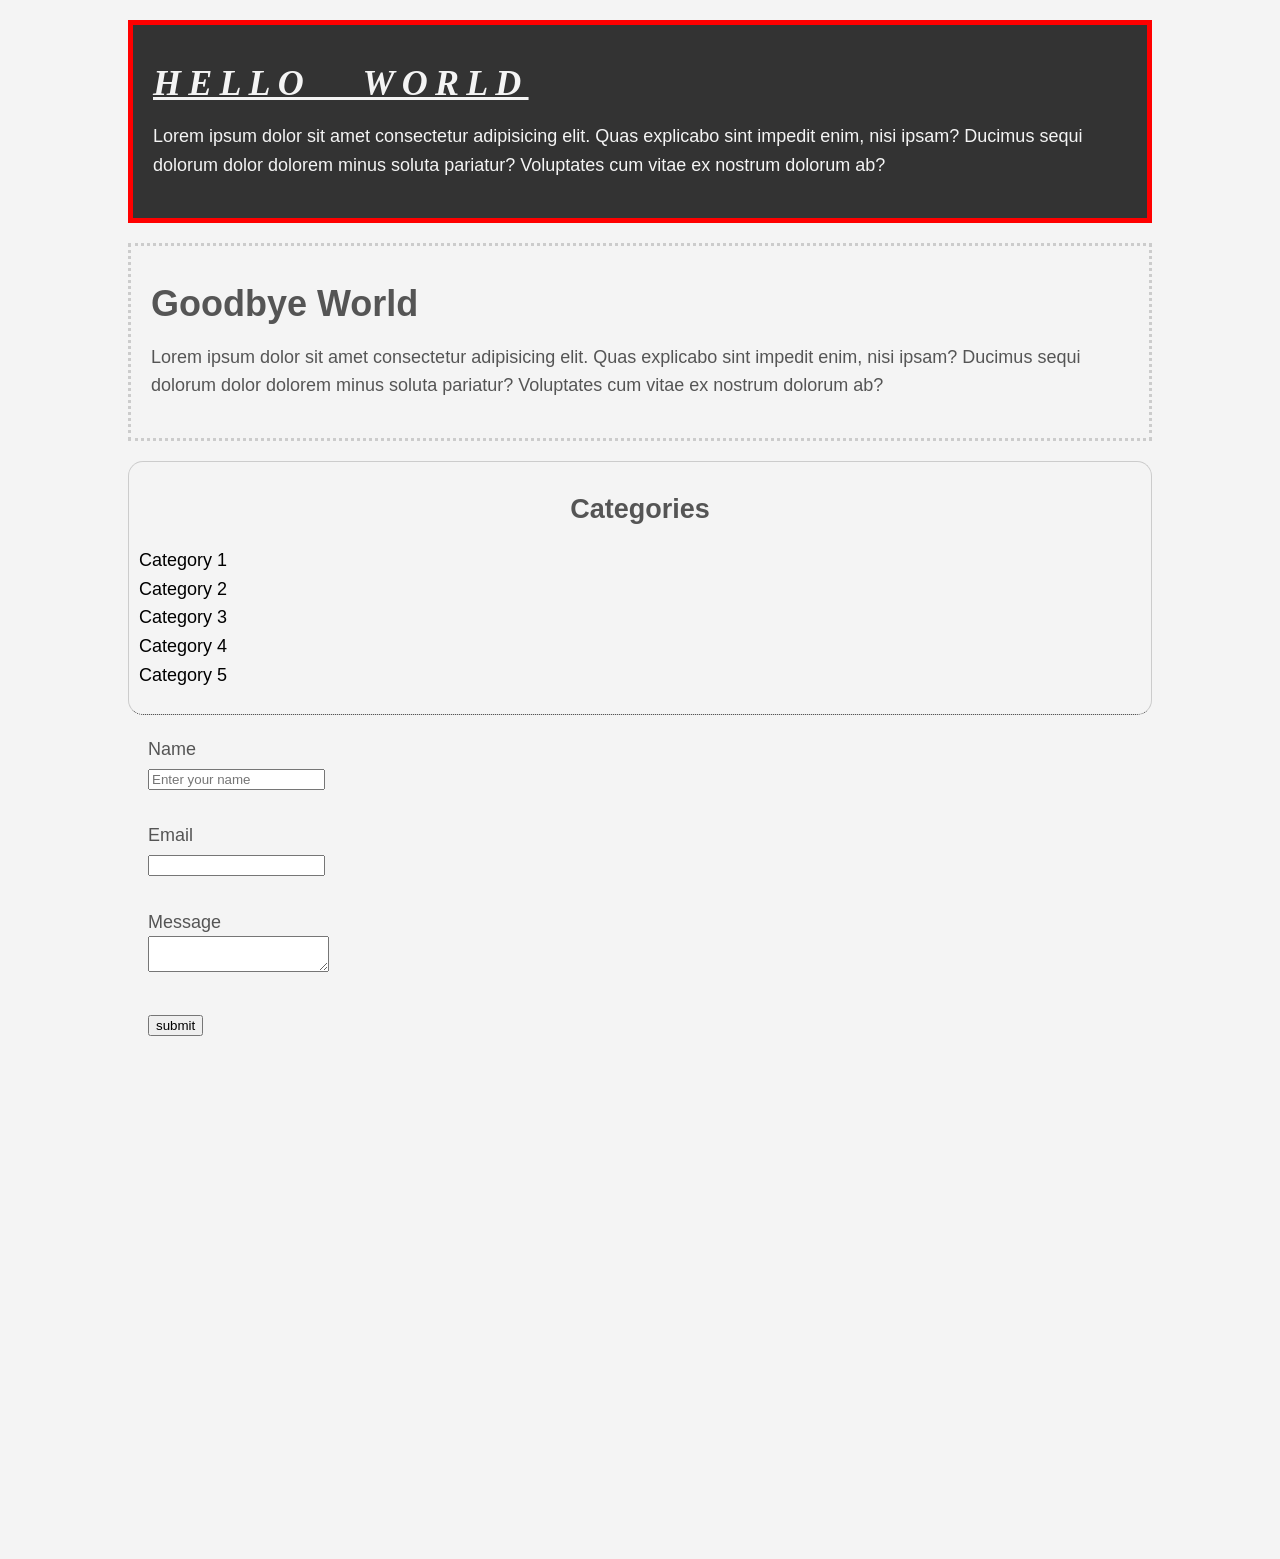
==== css-course/index.html @ a4976d37 "update" ====
<!DOCTYPE html>
<html lang="en">
<head>
    <title>CSS Cheat Sheet</title>
    <link rel="stylesheet" type="text/css" href="style.css">
</head>
<body>
    <div class="container">
    <div class="box-1">
        <h1>Hello World</h1>
        <p>
            Lorem ipsum dolor sit amet consectetur adipisicing elit. Quas explicabo sint impedit enim, nisi ipsam? Ducimus sequi dolorum dolor dolorem minus soluta pariatur? Voluptates cum vitae ex nostrum dolorum ab?
        </p>
    </div>

    <div class="box-2">
        <h1>Goodbye World</h1>
        <p>
            Lorem ipsum dolor sit amet consectetur adipisicing elit. Quas explicabo sint impedit enim, nisi ipsam? Ducimus sequi dolorum dolor dolorem minus soluta pariatur? Voluptates cum vitae ex nostrum dolorum ab?
        </p>
    </div>

    <div class="categories">
        <h2>Categories</h2>
        <ul>
            <li><a href="#">Category 1</a></li>
            <li><a href="#">Category 2</a></li>
            <li><a href="#">Category 3</a></li>
            <li><a href="#">Category 4</a></li>
            <li><a href="#">Category 5</a></li>
        </ul>
    </div>

     <!-- Forms -->
     <form class="my-form">
        <div>
            <label>Name</label>
            <input type="text" name="Name"
            placeholder="Enter your name">
        </div>
        <br>
        <div>
            <label>Email</label>
            <input type="email" name="email">
        </div>
        <br>
        <div>
            <label>Message</label>
            <textarea name="message"></textarea>
        </div>
        <br>
        <input type="submit" name ="submit" value="submit">
    </form>

    </div><!-- ./container-->
    <div style="margin-top: 500px;"></div>
</body>
</html>
---- css-course/style.css ----
body {
    background-color: #f4f4f4;
    color: #555555;

    font-family: Verdana, Geneva, Tahoma, sans-serif;
    font-size: 18px;
    font-weight: normal;

    line-height: 1.6em;
    margin: 0;
    
}

a{
    text-decoration: none;
    color: #000;
}

a:hover{
    color: red;
}

a:active{
    color: green;
}
a:visited{
    color: yellow;
}


.container{
    width: 80%;
    margin: auto;
}
.box-1{
    background-color: #333;
    color: #f4f4f4;

    border-right:5px red solid;
    border-left:5px red solid;
    border-top:5px red solid;
    border-bottom:5px red solid;

    /*Same as above */
    border: 5px red solid;

    padding-top: 20px;
    padding-bottom: 20px;
    padding-right: 20px;
    padding-left: 20px;

    /*Same as above */
    padding: 20px;

    margin: 20px 0;
    
}

.box-1 h1{
    font-family:Tahoma;
    font-weight:800;
    font-style: italic;
    text-transform: uppercase;
    text-decoration: underline;
    letter-spacing: 0.2em;
    word-spacing: 1em;
}

.box-2 {
    border:3px dotted #ccc;
    padding: 20px;
    margin: 20px 0;
}

.categories{
    border:1px #ccc solid ;
    padding: 10px;
    border-radius: 15px;
}

.categories h2{
    text-align: center;
}

.categories ul{
    padding: 0;
    list-style: square;
    list-style: none;

}
.categories{
    padding-bottom: 6px;
    border-bottom: dotted 1px #333;
    list-style-image: url('')
}

.my-form{
    padding: 20px;
}

.my-form .form-group{
    padding-bottom: 15px;

}

.my-form label{
    display: block;
}

.my-form input[type="text"],{
    padding: 8px;
    width: 100%;
}
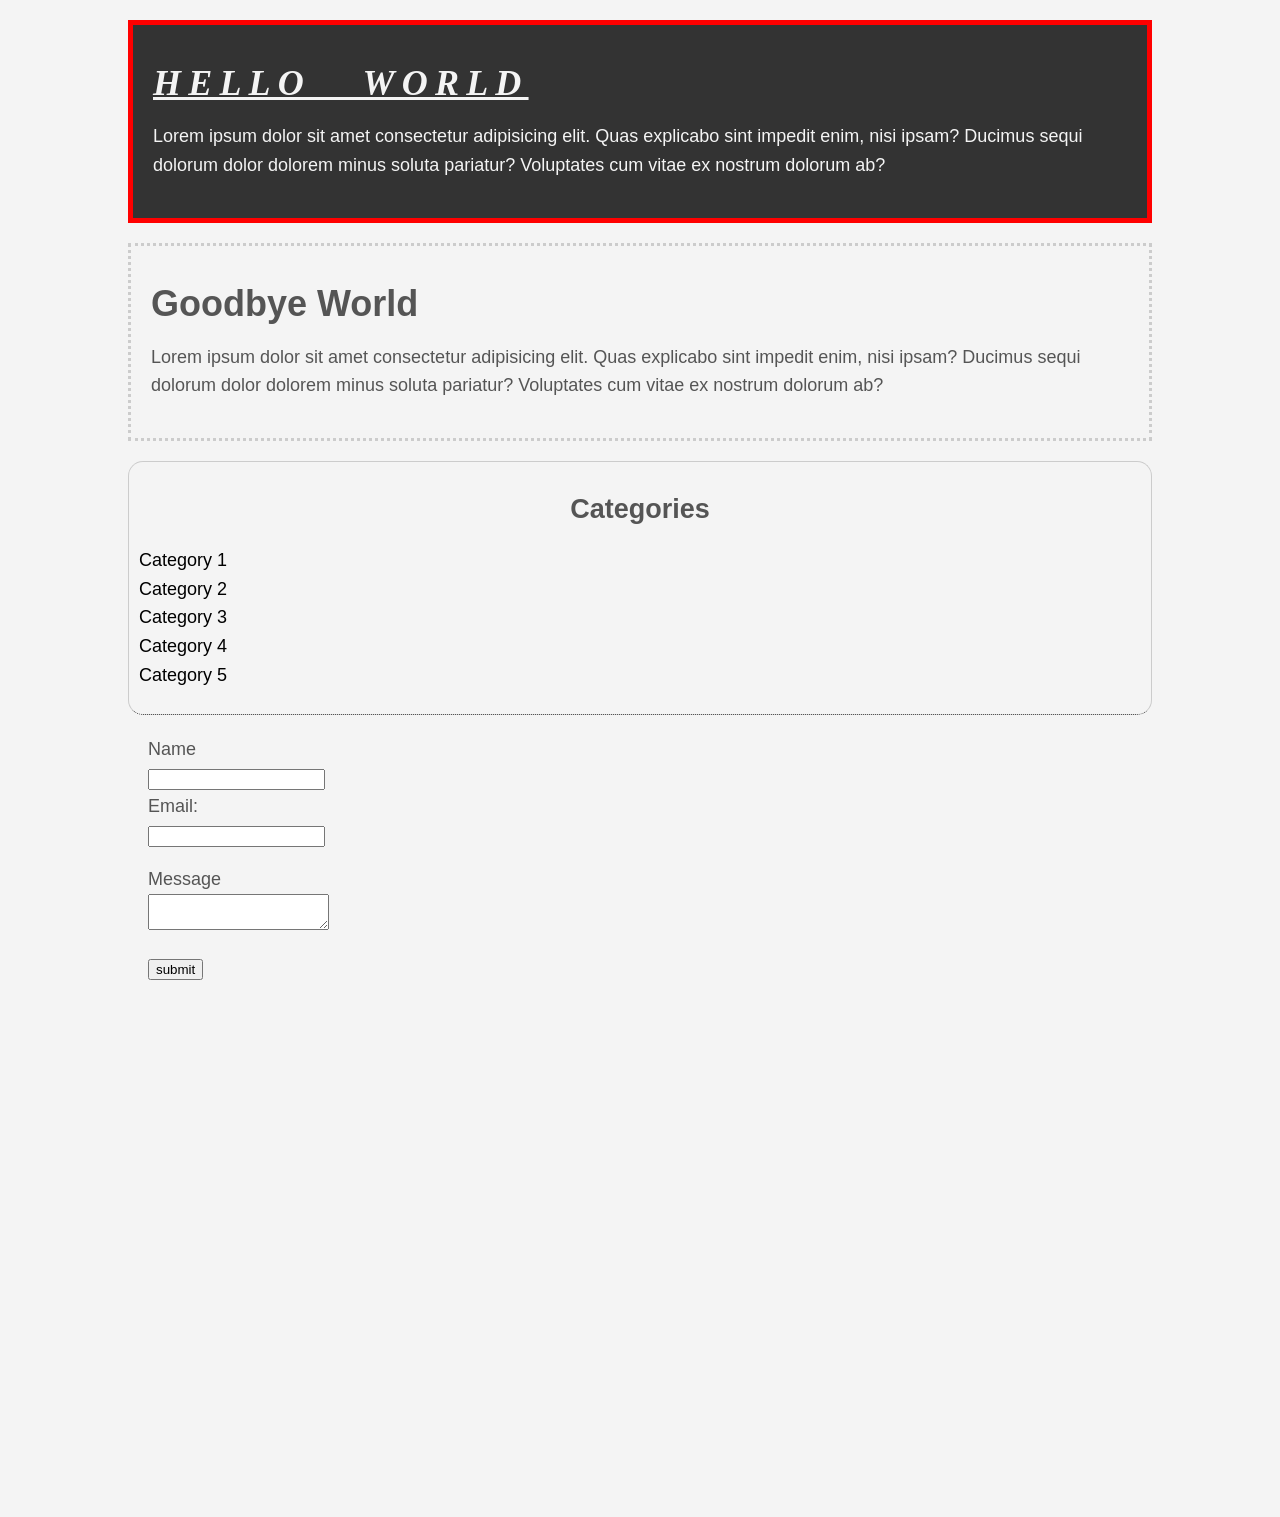
==== commit b7a8530b: "update" ====
--- a/css-course/index.html
+++ b/css-course/index.html
@@ -33,23 +33,19 @@
 
      <!-- Forms -->
      <form class="my-form">
-        <div>
+        <div class="form-group">
             <label>Name</label>
             <input type="text" name="Name"
-            placeholder="Enter your name">
         </div>
-        <br>
-        <div>
-            <label>Email</label>
-            <input type="email" name="email">
+        <div class="form-group">
+            <label>Email: </label>
+            <input type="text" name="email">
         </div>
-        <br>
-        <div>
+        <div class="form-group">
             <label>Message</label>
             <textarea name="message"></textarea>
         </div>
-        <br>
-        <input type="submit" name ="submit" value="submit">
+        <input class="button" type="submit" name ="submit" value="submit" name="">
     </form>
 
     </div><!-- ./container-->
--- a/css-course/style.css
+++ b/css-course/style.css
@@ -109,5 +109,4 @@
 
 .my-form input[type="text"],{
     padding: 8px;
-    width: 100%;
 }
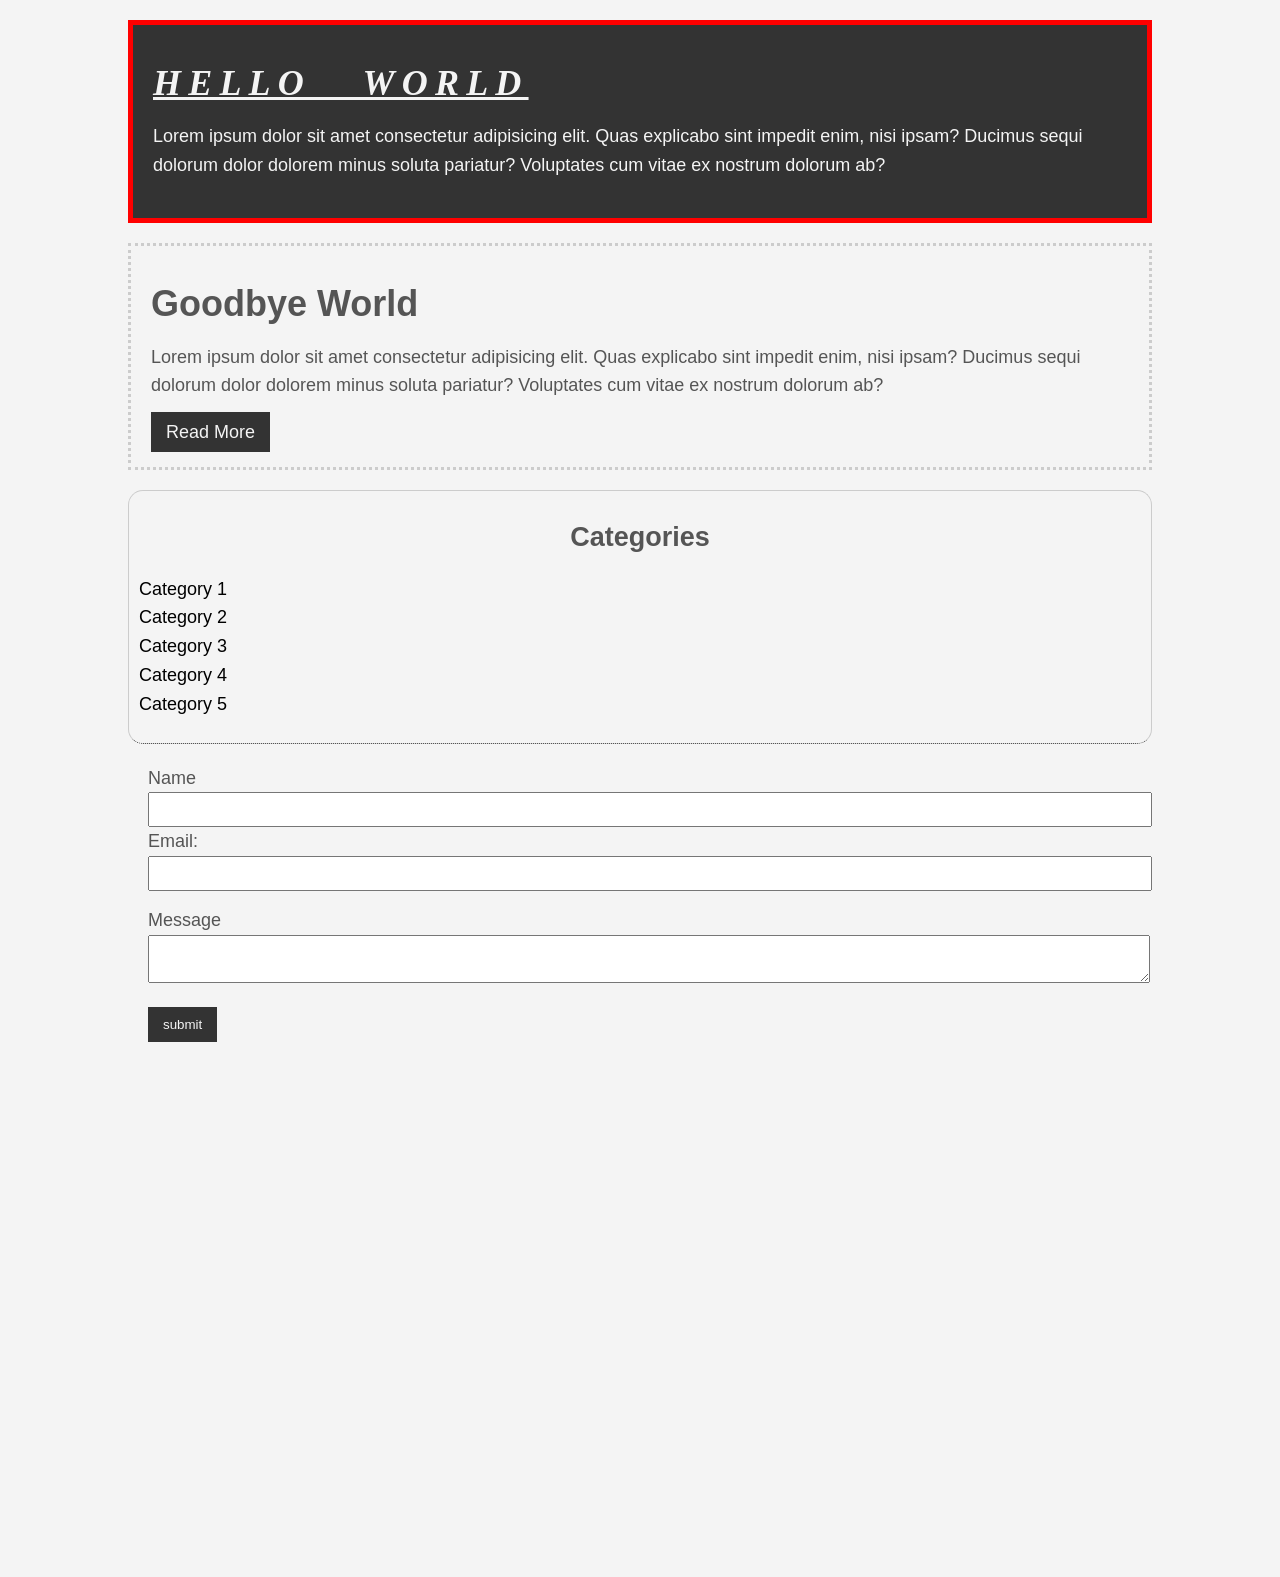
==== commit c04876cf: "update" ====
--- a/css-course/index.html
+++ b/css-course/index.html
@@ -18,6 +18,7 @@
         <p>
             Lorem ipsum dolor sit amet consectetur adipisicing elit. Quas explicabo sint impedit enim, nisi ipsam? Ducimus sequi dolorum dolor dolorem minus soluta pariatur? Voluptates cum vitae ex nostrum dolorum ab?
         </p>
+        <a class="button" href="">Read More</a>
     </div>
 
     <div class="categories">
--- a/css-course/style.css
+++ b/css-course/style.css
@@ -23,15 +23,24 @@
 a:active{
     color: green;
 }
-a:visited{
-    color: yellow;
-}
-
 
 .container{
     width: 80%;
     margin: auto;
 }
+
+.button{
+    background-color: #333;
+    color: #f4f4f4;
+    padding: 10px 15px;
+    border: none;
+}
+
+.button:hover{
+    background: red;
+    color: #f4f4f4;
+}
+
 .box-1{
     background-color: #333;
     color: #f4f4f4;
@@ -107,6 +116,14 @@
     display: block;
 }
 
-.my-form input[type="text"],{
+.my-form input[type="text"], .my-form textarea{
     padding: 8px;
+    width: 100%;
+}
+
+.my-form input[type="submit"]{
+    background-color: #333;
+    color: #f4f4f4;
+    padding: 10px 15px;
+    border: none;
 }
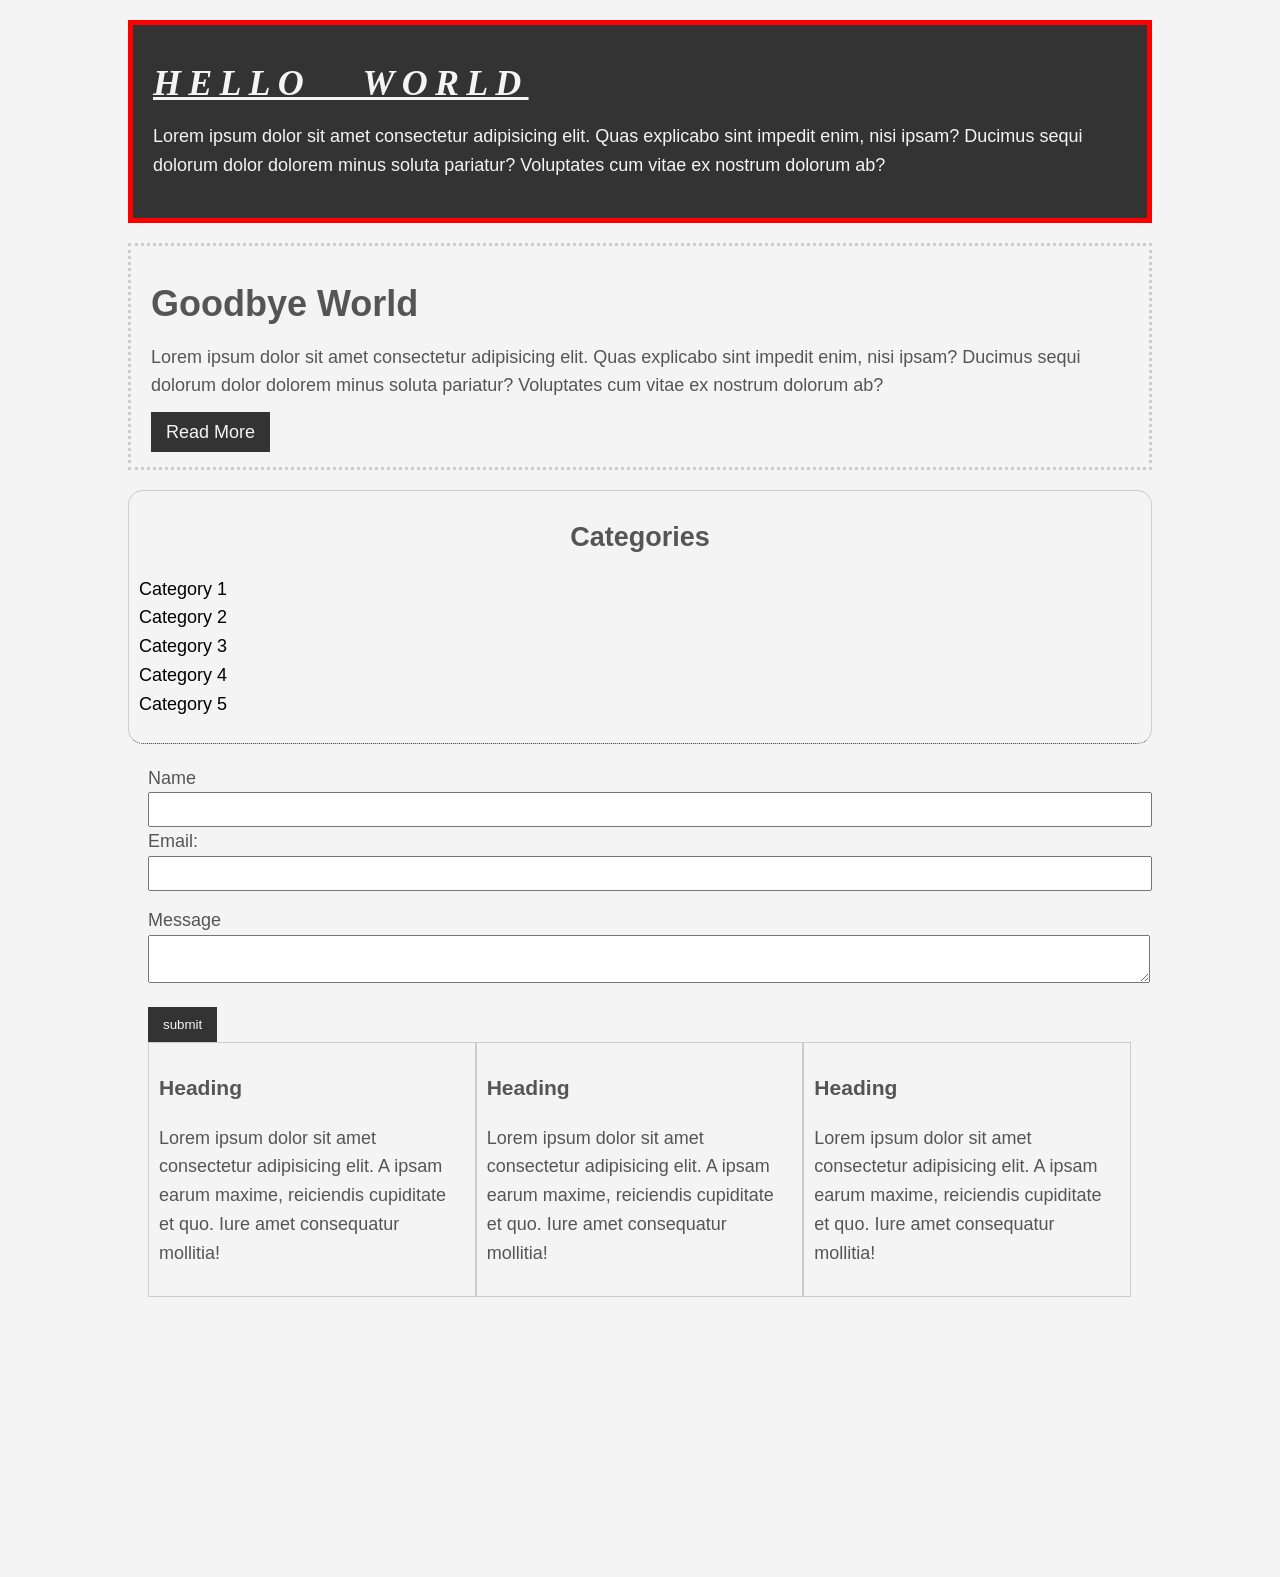
==== commit 38b72b46: "update" ====
--- a/css-course/index.html
+++ b/css-course/index.html
@@ -48,6 +48,23 @@
         </div>
         <input class="button" type="submit" name ="submit" value="submit" name="">
     </form>
+    <br>
+
+    <div class="block">
+        <h3>Heading</h3>
+        <p>Lorem ipsum dolor sit amet consectetur adipisicing elit. A ipsam earum maxime, reiciendis cupiditate et quo. 
+            Iure amet consequatur mollitia!</p>
+    </div>
+    <div class="block">
+        <h3>Heading</h3>
+        <p>Lorem ipsum dolor sit amet consectetur adipisicing elit. A ipsam earum maxime, reiciendis cupiditate et quo. 
+            Iure amet consequatur mollitia!</p>
+    </div>
+    <div class="block">
+        <h3>Heading</h3>
+        <p>Lorem ipsum dolor sit amet consectetur adipisicing elit. A ipsam earum maxime, reiciendis cupiditate et quo. 
+            Iure amet consequatur mollitia!</p>
+    </div>
 
     </div><!-- ./container-->
     <div style="margin-top: 500px;"></div>
--- a/css-course/style.css
+++ b/css-course/style.css
@@ -126,4 +126,12 @@
     color: #f4f4f4;
     padding: 10px 15px;
     border: none;
+}
+
+.block{
+    float: left;
+    width: 33.3%;
+    border: 1px solid #ccc;
+    padding: 10px;
+    box-sizing: border-box;
 }
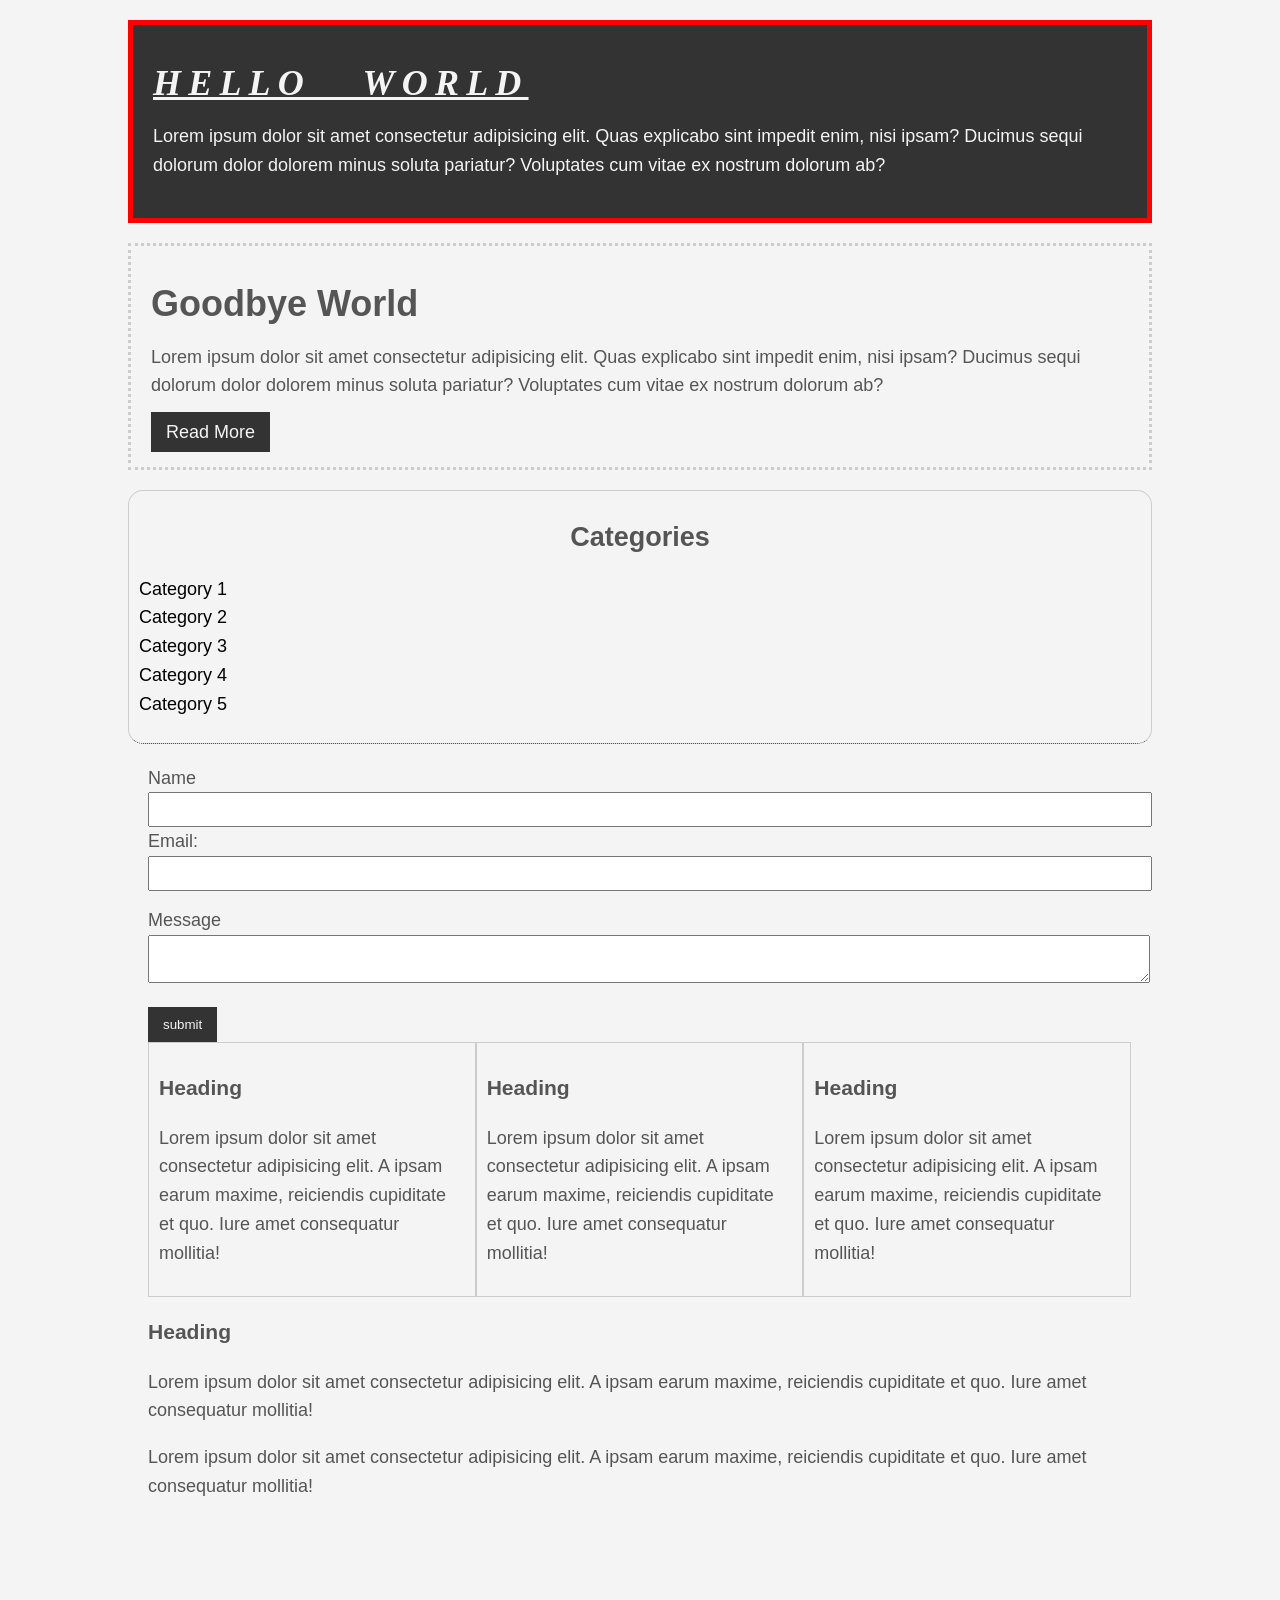
==== commit 7429c0f0: "update" ====
--- a/css-course/index.html
+++ b/css-course/index.html
@@ -66,6 +66,17 @@
             Iure amet consequatur mollitia!</p>
     </div>
 
+    <div class="clr"></div>
+    <div id="main-block">
+        <h3>Heading</h3>
+        <p>Lorem ipsum dolor sit amet consectetur adipisicing elit. A ipsam earum maxime, reiciendis cupiditate et quo. 
+            Iure amet consequatur mollitia!</p>
+    </div>
+    <div id="sidebar">
+        <p>Lorem ipsum dolor sit amet consectetur adipisicing elit. A ipsam earum maxime, reiciendis cupiditate et quo. 
+            Iure amet consequatur mollitia!</p>
+    </div>
+
     </div><!-- ./container-->
     <div style="margin-top: 500px;"></div>
 </body>
--- a/css-course/style.css
+++ b/css-course/style.css
@@ -39,6 +39,10 @@
 .button:hover{
     background: red;
     color: #f4f4f4;
+}
+
+.clr{
+    clear:both
 }
 
 .box-1{
@@ -134,4 +138,4 @@
     border: 1px solid #ccc;
     padding: 10px;
     box-sizing: border-box;
-}+}
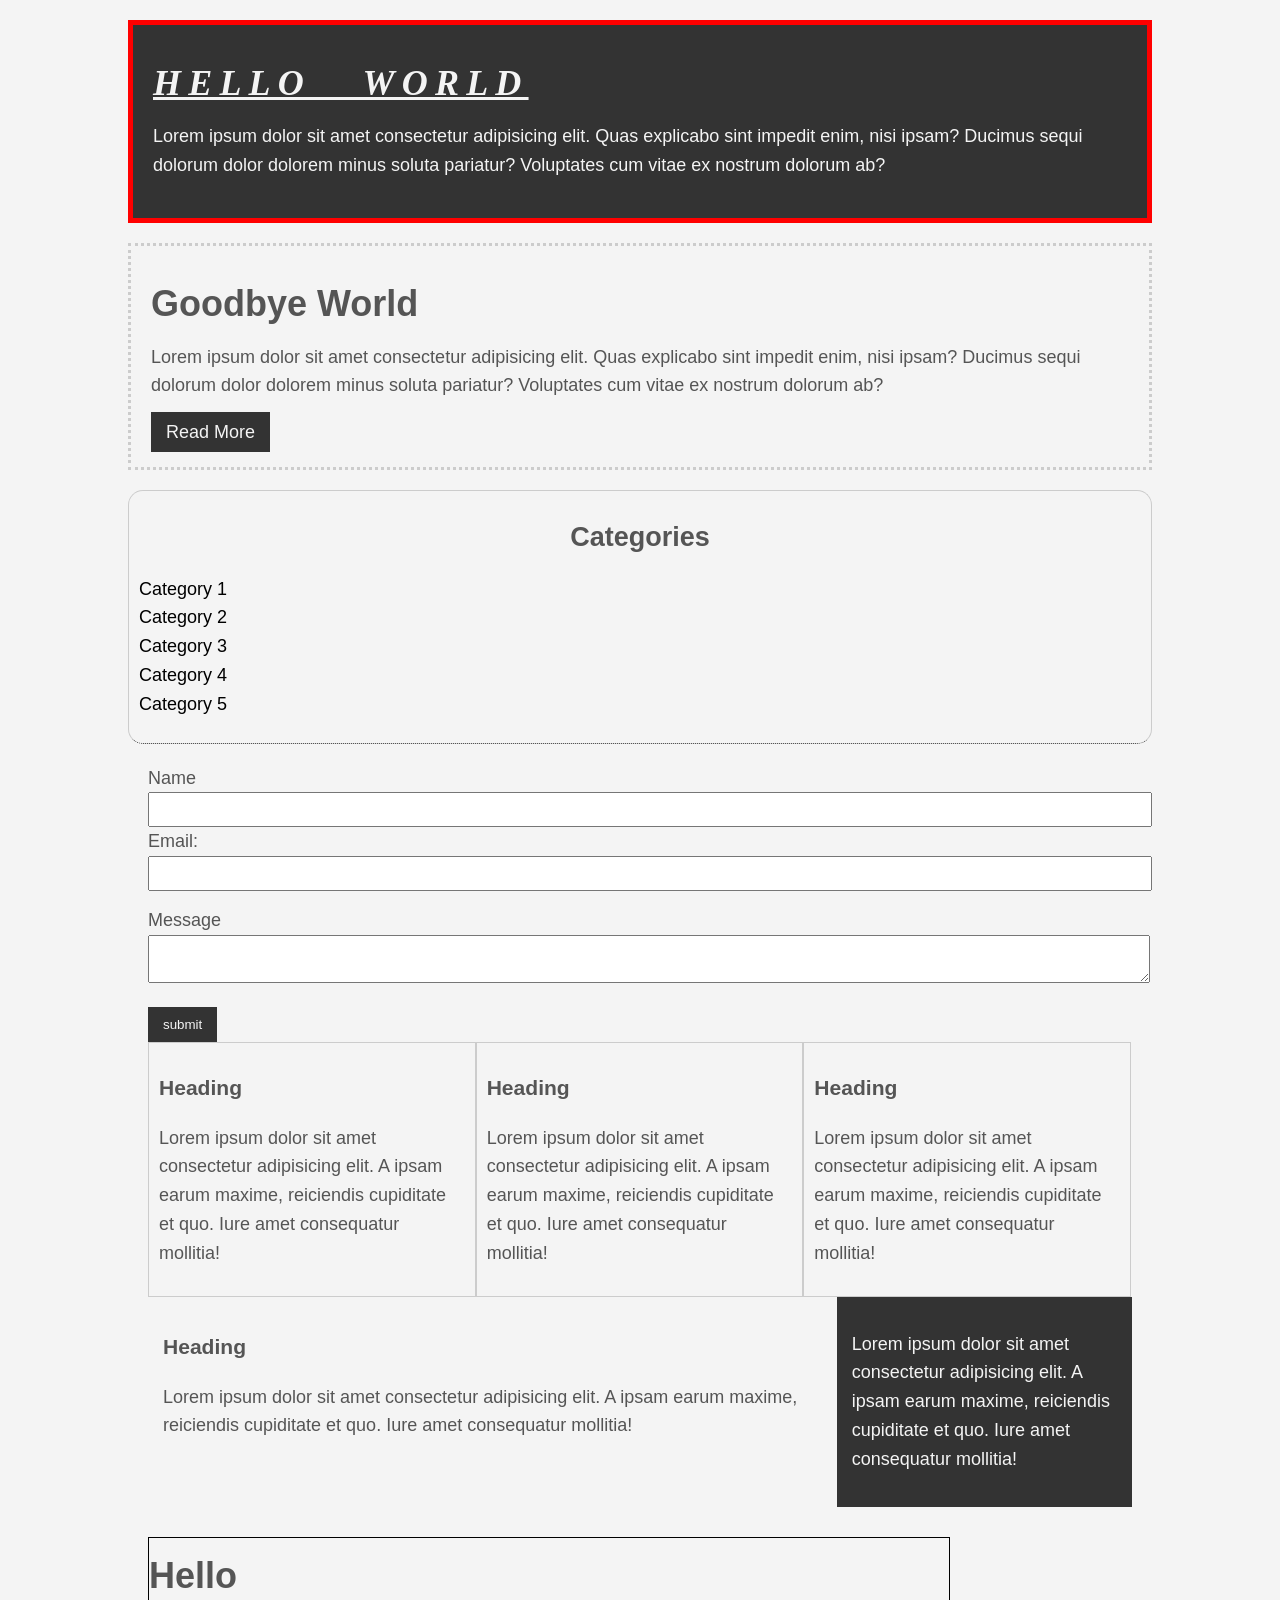
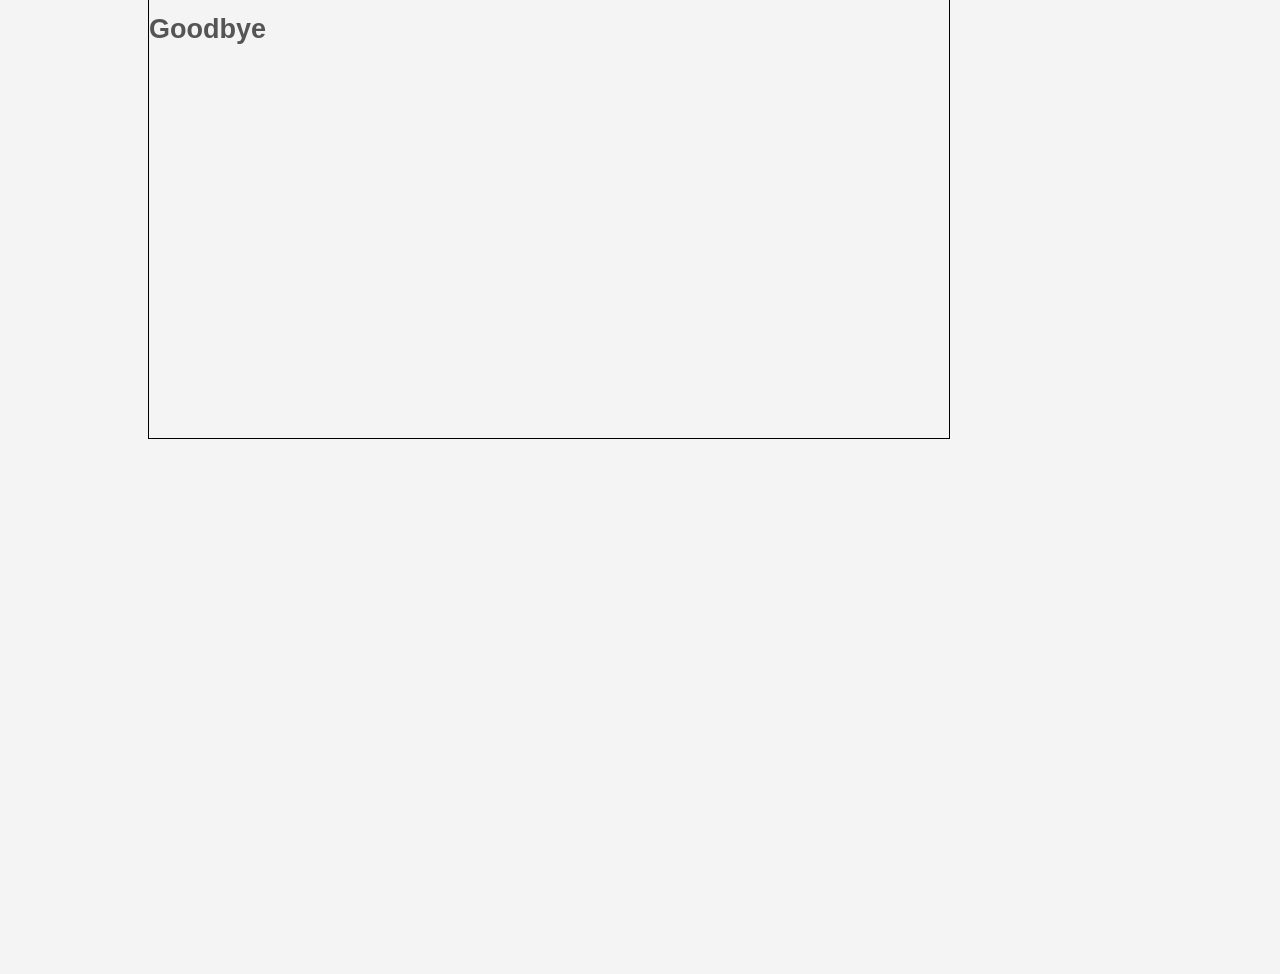
==== commit 955c406e: "update" ====
--- a/css-course/index.html
+++ b/css-course/index.html
@@ -77,6 +77,13 @@
             Iure amet consequatur mollitia!</p>
     </div>
 
+    <div class="clr"></div>
+
+    <div class="p-box">
+        <h1>Hello</h1>
+        <h2>Goodbye</h2>
+    </div>
+
     </div><!-- ./container-->
     <div style="margin-top: 500px;"></div>
 </body>
--- a/css-course/style.css
+++ b/css-course/style.css
@@ -139,3 +139,26 @@
     padding: 10px;
     box-sizing: border-box;
 }
+
+#main-block{
+    float: left;
+    width: 70%;
+    padding: 15px;
+    box-sizing: border-box;
+}
+
+#sidebar{
+    float: right;
+    width: 30%;
+    background-color: #333;
+    color: #f4f4f4;
+    padding: 15px;
+    box-sizing: border-box;
+}
+
+.p-box{
+    width: 800px;
+    height: 500px;
+    border: 1px solid #000;
+    margin-top: 30px;
+}
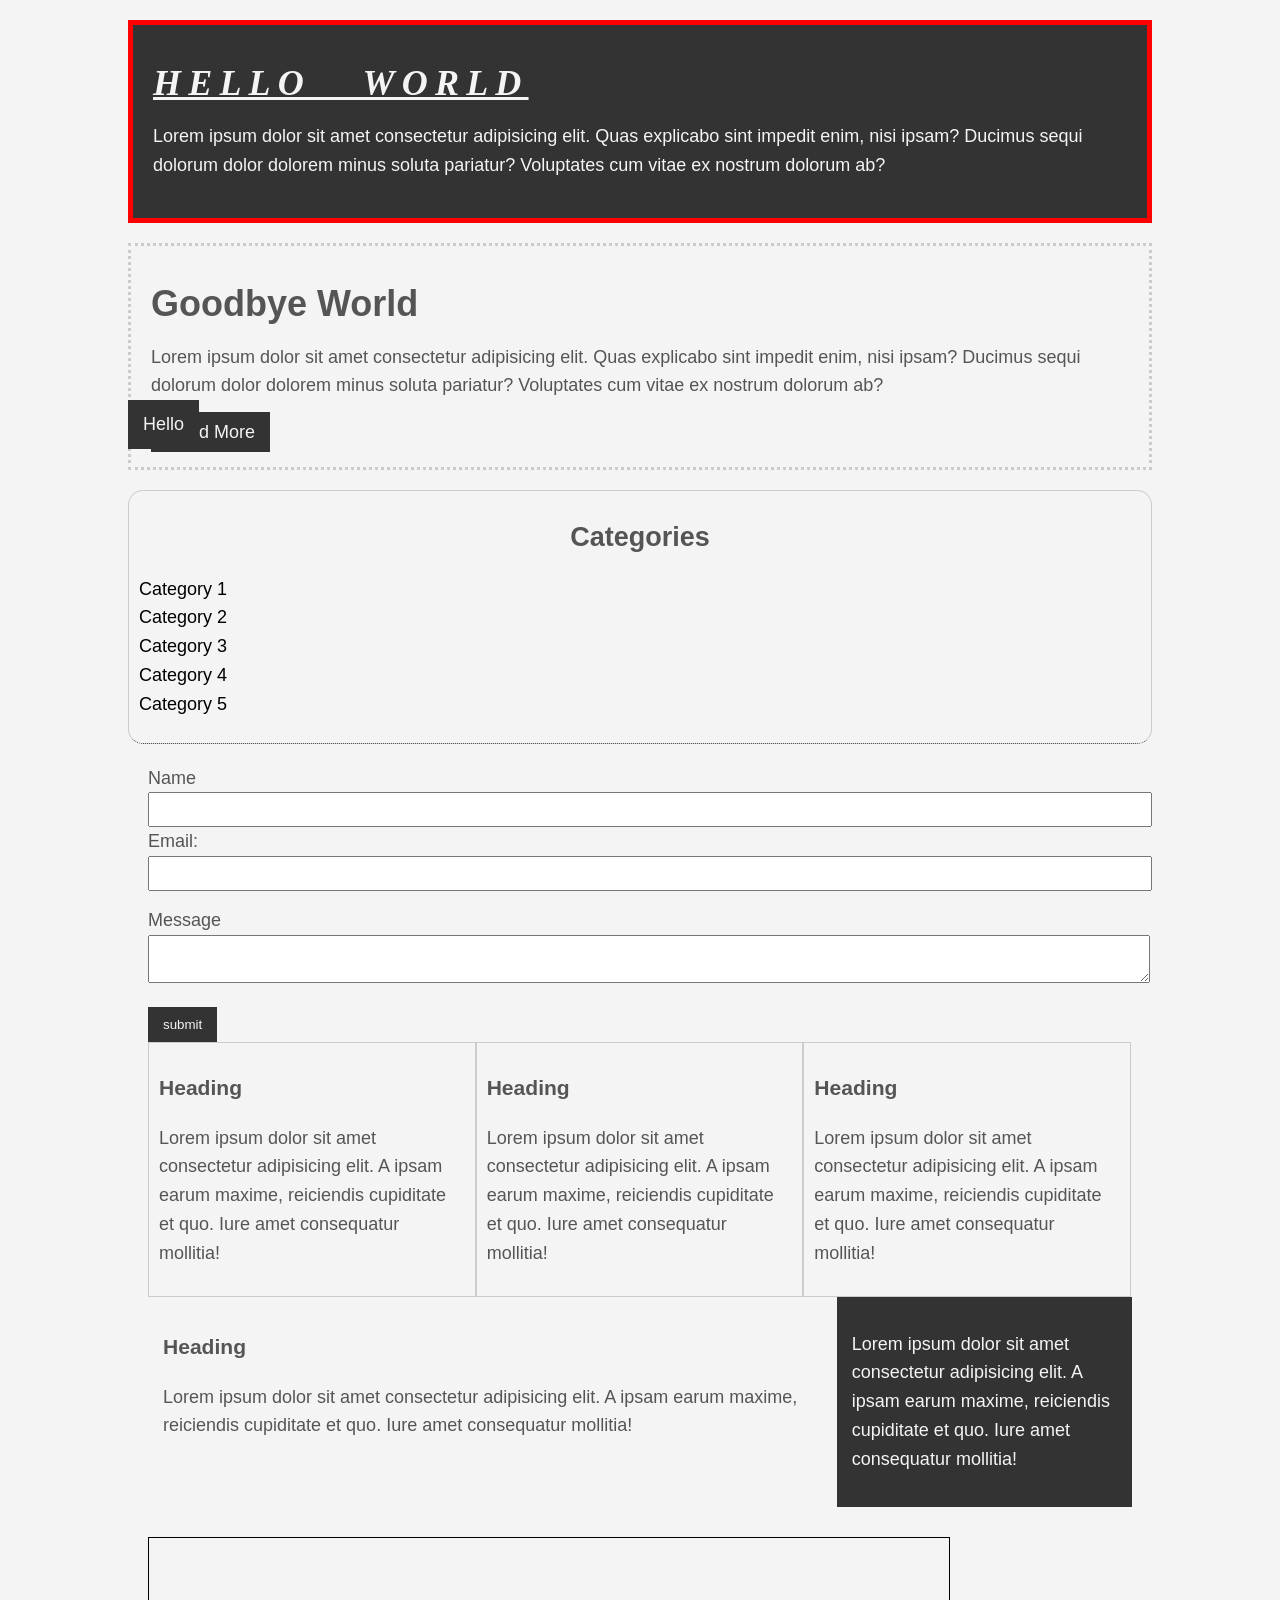
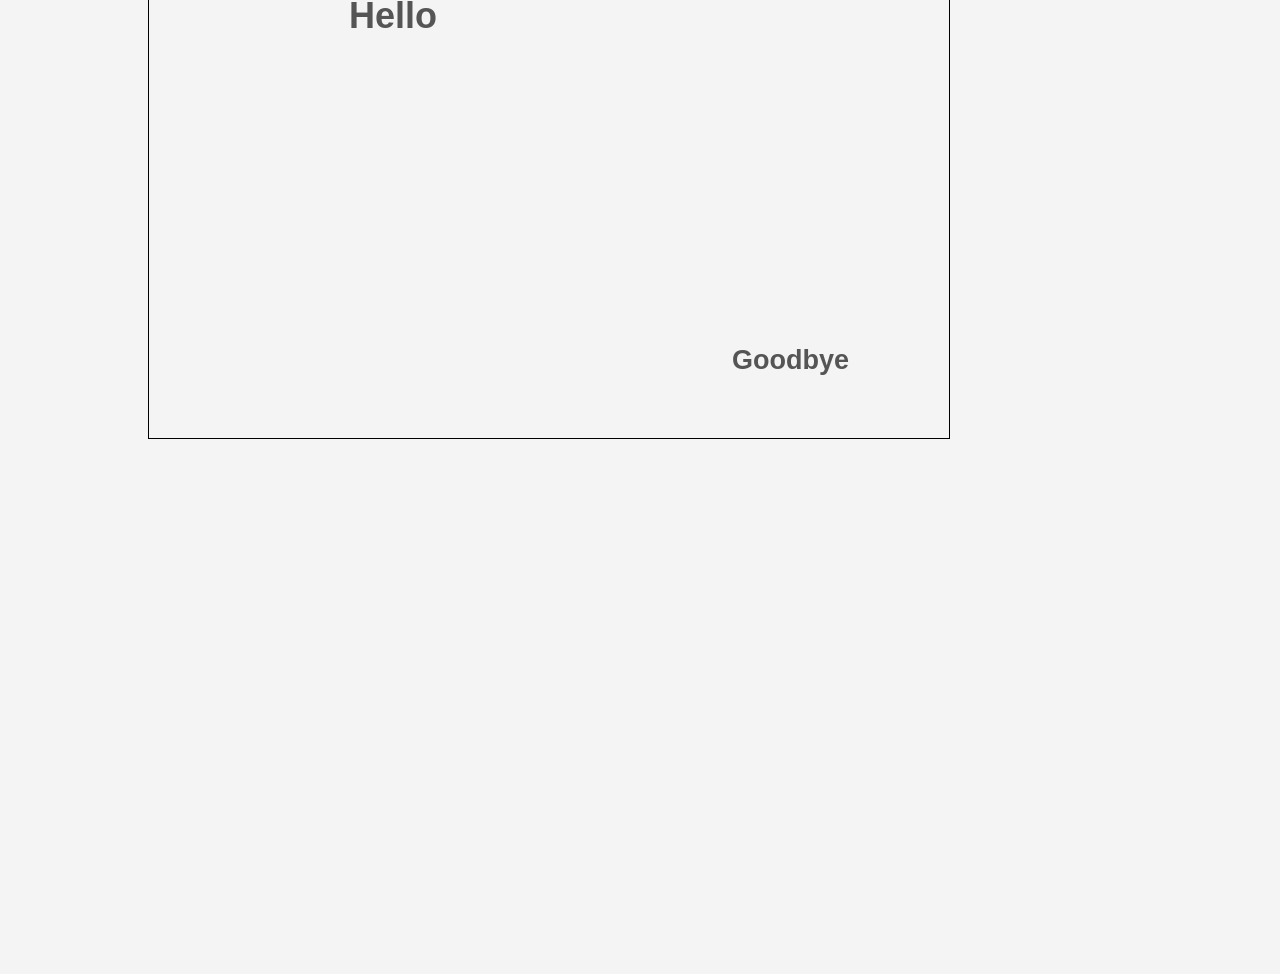
==== commit c8d58fd4: "update" ====
--- a/css-course/index.html
+++ b/css-course/index.html
@@ -85,6 +85,8 @@
     </div>
 
     </div><!-- ./container-->
+
+    <a class="fix-me button" href="">Hello</a>
     <div style="margin-top: 500px;"></div>
 </body>
 </html>
--- a/css-course/style.css
+++ b/css-course/style.css
@@ -161,4 +161,22 @@
     height: 500px;
     border: 1px solid #000;
     margin-top: 30px;
+    position: relative;
+}
+
+.p-box h1{
+    position: absolute;
+    top: 40px;
+    left: 200px;
+}
+
+.p-box h2{
+    position: absolute;
+    bottom: 40px;
+    right: 100px;
+}
+
+.fix-me{
+    position: fixed;
+    top: 400px;
 }
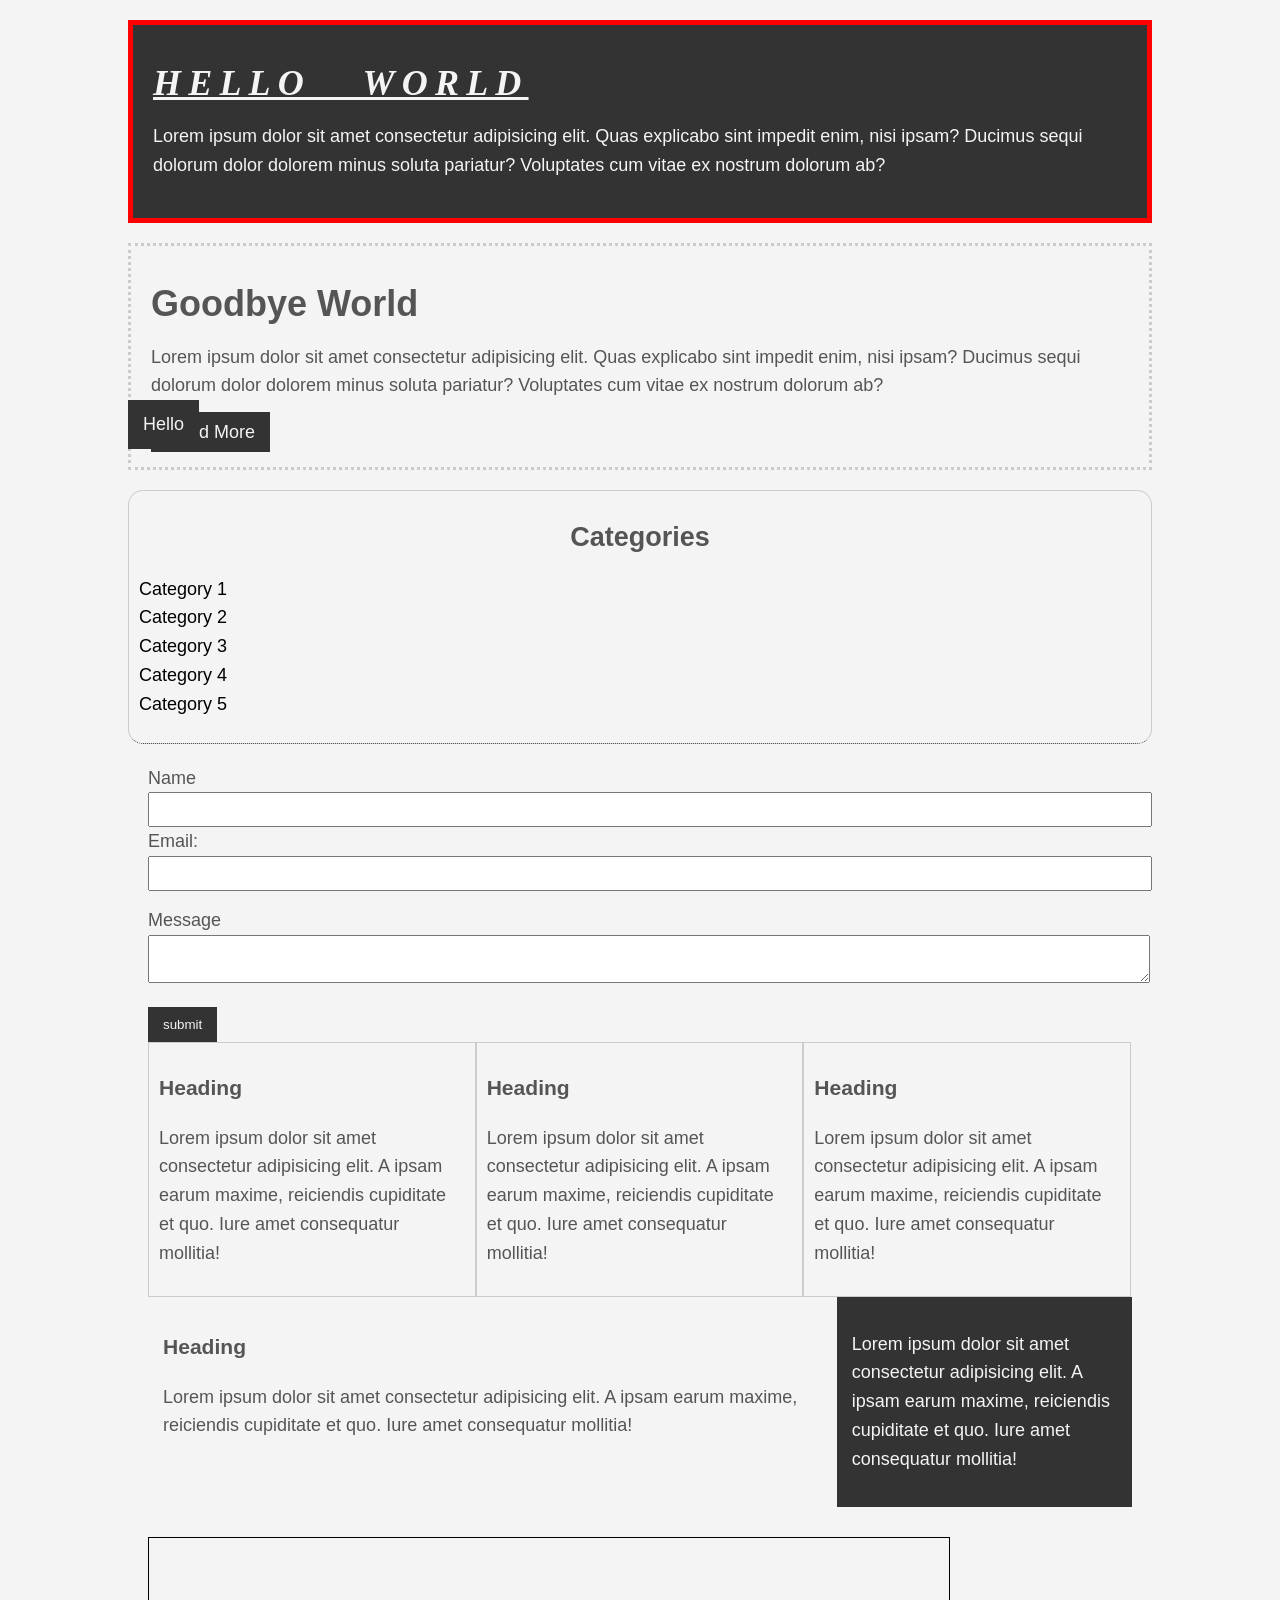
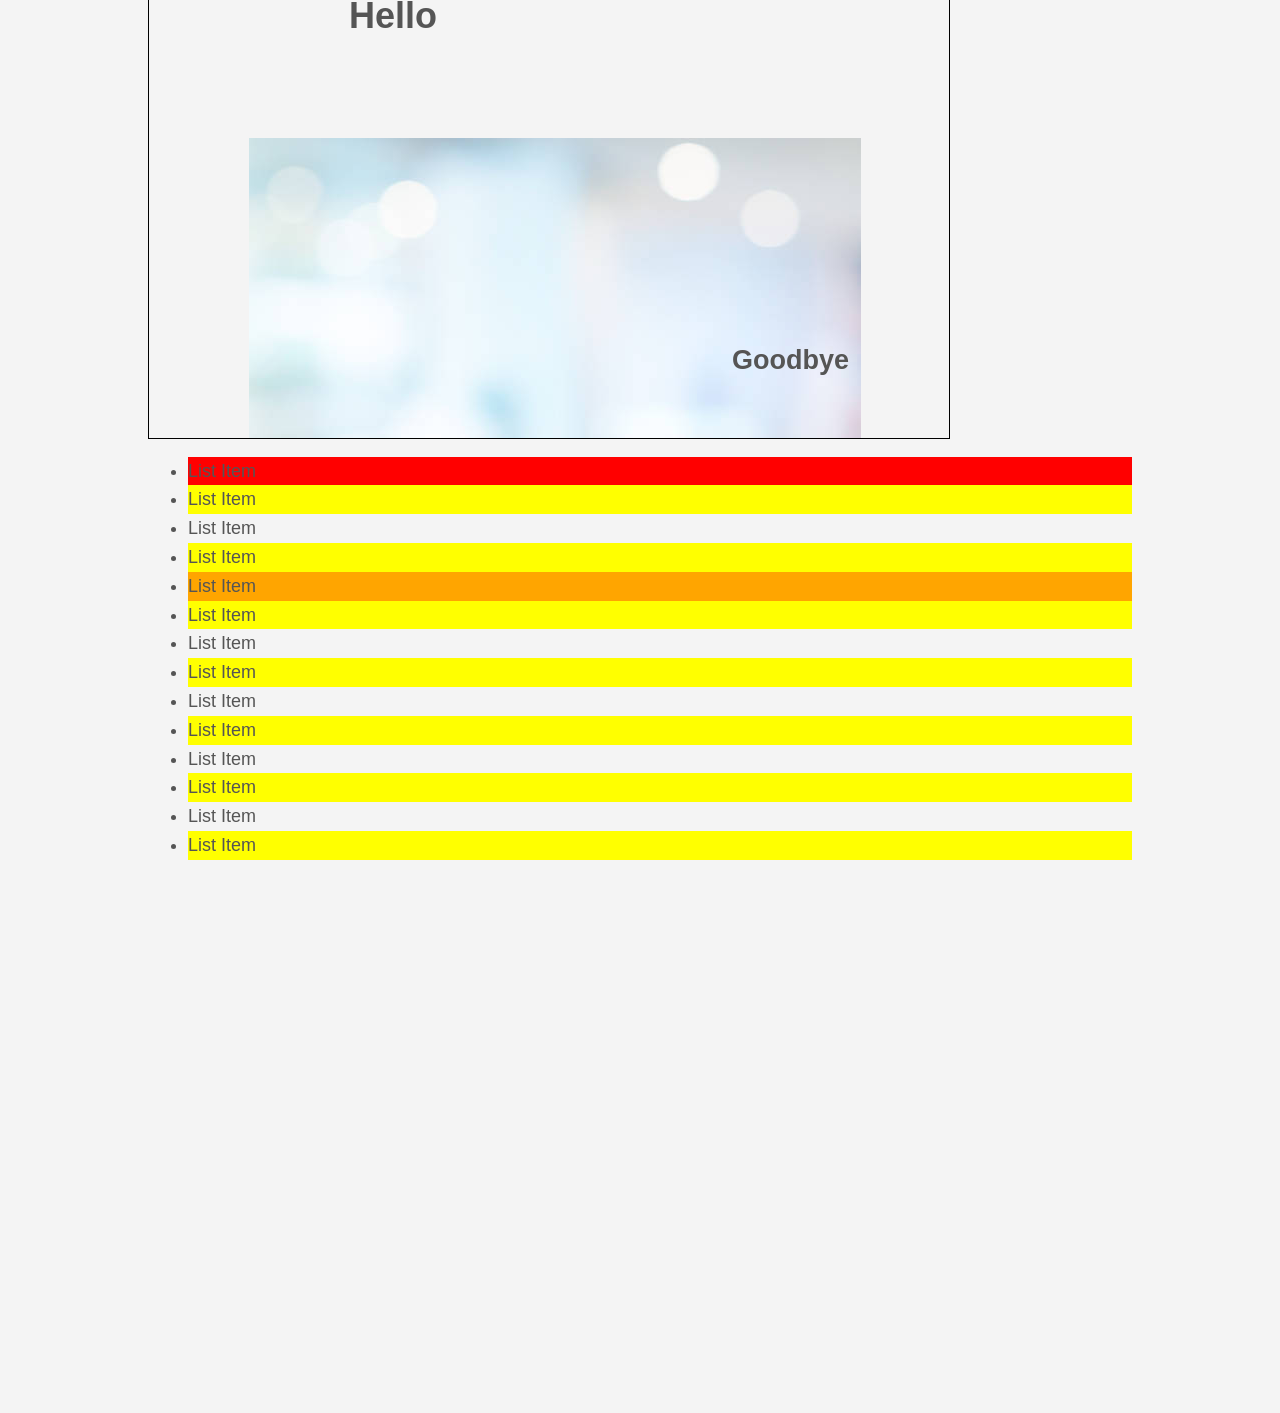
==== commit 7ae7a19c: "update" ====
--- a/css-course/index.html
+++ b/css-course/index.html
@@ -84,6 +84,23 @@
         <h2>Goodbye</h2>
     </div>
 
+    <ul class="my-list">
+        <li>List Item</li>
+        <li>List Item</li>
+        <li>List Item</li>
+        <li>List Item</li>
+        <li>List Item</li>
+        <li>List Item</li>
+        <li>List Item</li>
+        <li>List Item</li>
+        <li>List Item</li>
+        <li>List Item</li>
+        <li>List Item</li>
+        <li>List Item</li>
+        <li>List Item</li>
+        <li>List Item</li>
+    </ul>
+
     </div><!-- ./container-->
 
     <a class="fix-me button" href="">Hello</a>
--- a/css-course/style.css
+++ b/css-course/style.css
@@ -162,6 +162,10 @@
     border: 1px solid #000;
     margin-top: 30px;
     position: relative;
+    background-image: url('../images/bdg.jpg');
+    background-repeat: no-repeat;
+    background-position: 100px 200px;
+    background-position: center centre;
 }
 
 .p-box h1{
@@ -179,4 +183,20 @@
 .fix-me{
     position: fixed;
     top: 400px;
+}
+
+.my-list li:first-child{
+    background-color: red;
+}
+
+.my-list li:last-child{
+    background-color: green;
+}
+
+.my-list li:nth-child(5){
+    background-color: orange;
+}
+
+.my-list li:nth-child(even){
+    background-color: yellow;
 }
